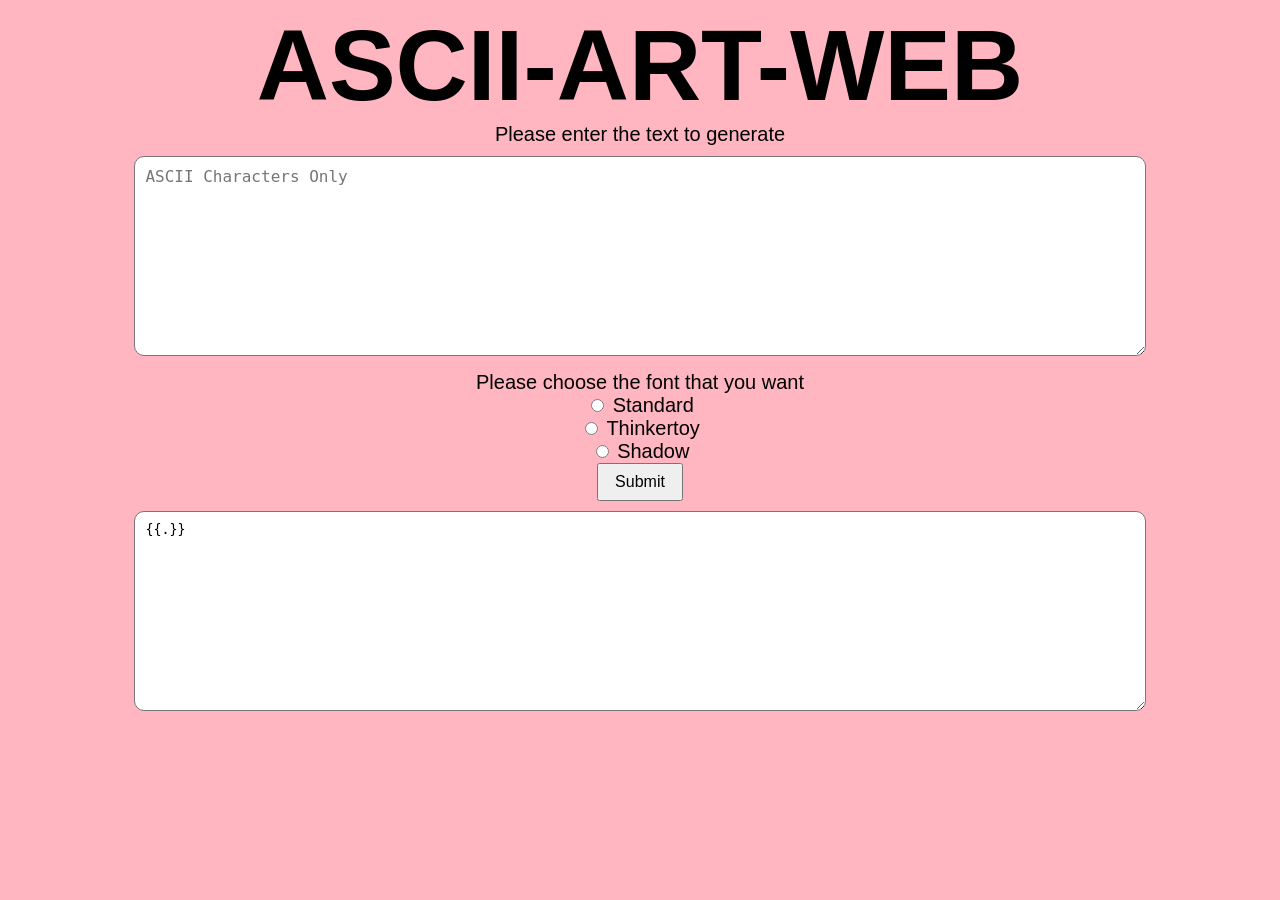
==== Templates/index.html @ 8161e01c "P7" ====
<!DOCTYPE html>
<html lang="en">
<head>
    <meta charset="UTF-8">
    <meta name="viewport" content="width=device-width, initial-scale=1.0">
    <header>ASCII-ART-WEB</header>
    <title>Ascii Art Web</title>
</head>
<body>
    <style>
        header {
            font-size: 100px;
            font-weight: bold;
            text-align: center;
            background-color: #FFB6C1;
        }
        body {
            font-size: 20px;
            background-color: #FFB6C1;
            font-family: 'Oswald', sans-serif;
            text-align: center;
        }
        #text, #output {
            width: 80%; 
            height: 200px;
            padding: 10px;
            margin: 10px auto;
            border-radius: 10px;
            background-color: #fff;
            box-sizing: border-box;
            overflow-y: auto;
        }
    </style>
    
    <div class="main"></div>
    <form method="POST" action="/ascii-art">
        <label for="text" id="input">Please enter the text to generate</label><br>
        <textarea name="text"  style="font-size: 16px;" id="text" placeholder="ASCII Characters Only"></textarea><br>
        <label for="fonts">Please choose the font that you want</label><br>
        <div>
            <input type="radio" name="fonts" value="standard" id="standard">
            <label for="standard">Standard</label>
        </div>
        <div>
            <input type="radio" name="fonts" value="thinkertoy" id="thinkertoy">
            <label for="thinkertoy">Thinkertoy</label>
        </div>
        <div>
            <input type="radio" name="fonts" value="shadow" id="shadow">
            <label for="shadow">Shadow</label>
        </div>
        <div>
            <input type="submit" style="padding: 8px 16px; font-size: 16px;"  value="Submit" id="submit">
        </div>
    </form>
    <div> 
        <textarea name="output" id="output" cols="30" rows="10" readonly>{{.}}</textarea> 
    </div>
</body>
</html>
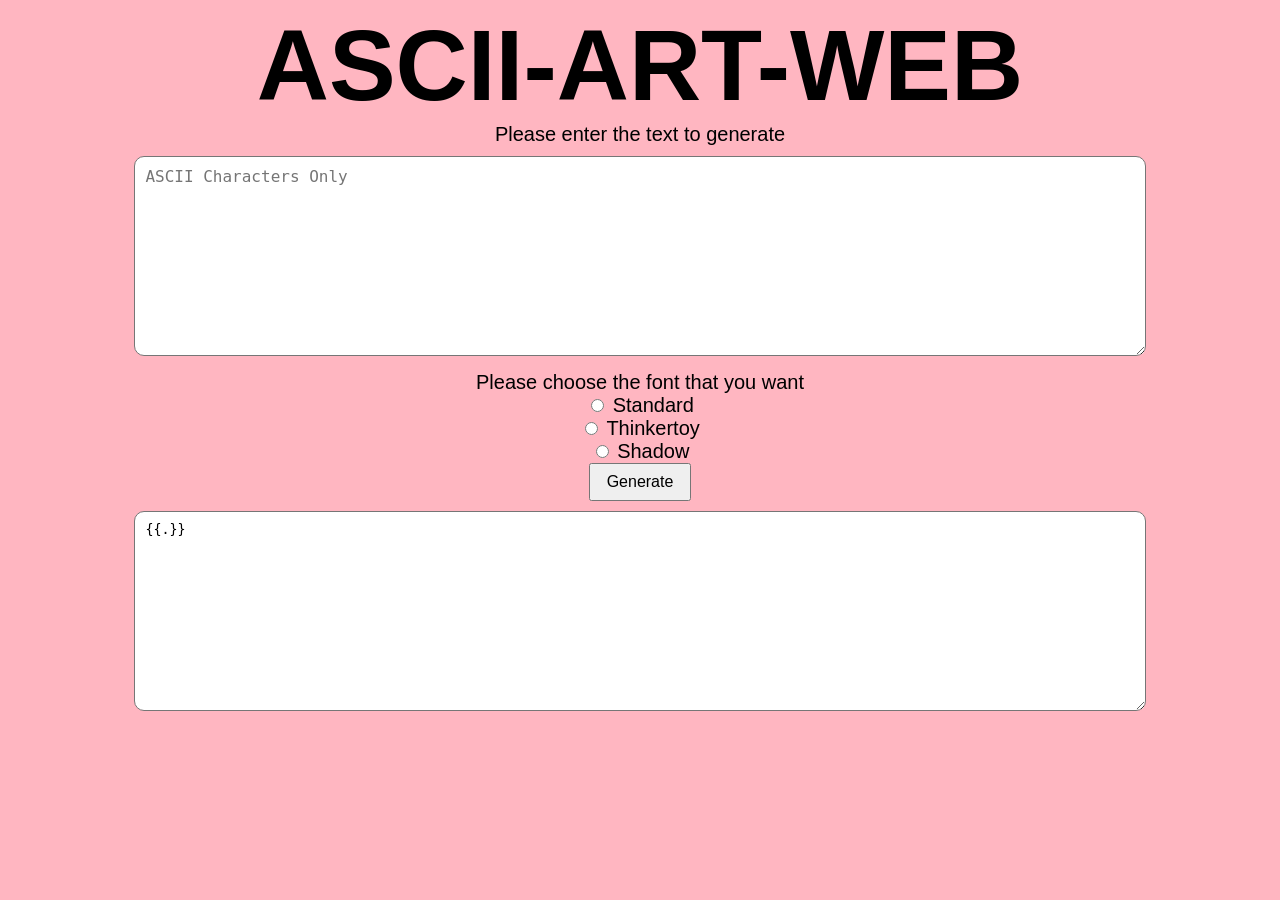
==== commit 6ce93469: "P7" ====
--- a/Templates/index.html
+++ b/Templates/index.html
@@ -50,10 +50,11 @@
             <label for="shadow">Shadow</label>
         </div>
         <div>
-            <input type="submit" style="padding: 8px 16px; font-size: 16px;"  value="Submit" id="submit">
+            <input type="submit" style="padding: 8px 16px; font-size: 16px;"  value="Generate" id="submit">
         </div>
     </form>
     <div> 
+        
         <textarea name="output" id="output" cols="30" rows="10" readonly>{{.}}</textarea> 
     </div>
 </body>
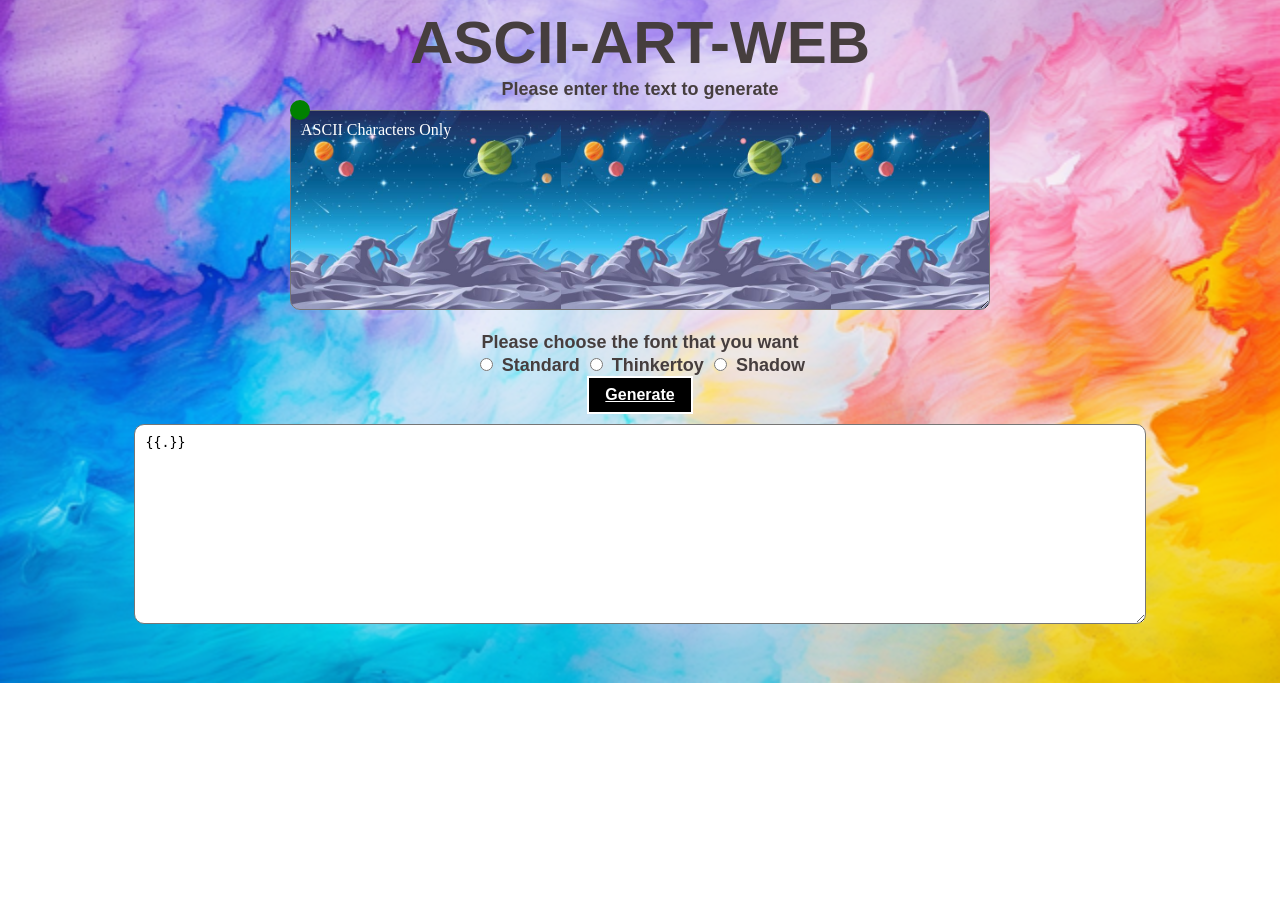
==== commit fb7f7df2: "ff" ====
--- a/Templates/index.html
+++ b/Templates/index.html
@@ -5,57 +5,34 @@
     <meta name="viewport" content="width=device-width, initial-scale=1.0">
     <header>ASCII-ART-WEB</header>
     <title>Ascii Art Web</title>
+    <link rel="stylesheet" href="/Templates/style.css">
+   
 </head>
 <body>
-    <style>
-        header {
-            font-size: 100px;
-            font-weight: bold;
-            text-align: center;
-            background-color: #FFB6C1;
-        }
-        body {
-            font-size: 20px;
-            background-color: #FFB6C1;
-            font-family: 'Oswald', sans-serif;
-            text-align: center;
-        }
-        #text, #output {
-            width: 80%; 
-            height: 200px;
-            padding: 10px;
-            margin: 10px auto;
-            border-radius: 10px;
-            background-color: #fff;
-            box-sizing: border-box;
-            overflow-y: auto;
-        }
-    </style>
-    
-    <div class="main"></div>
     <form method="POST" action="/ascii-art">
+          
         <label for="text" id="input">Please enter the text to generate</label><br>
-        <textarea name="text"  style="font-size: 16px;" id="text" placeholder="ASCII Characters Only"></textarea><br>
+        <div class="input-container">
+            <div class="sss"></div>
+            <textarea class="input" name="text" style="font-size: 16px; width: 700px;" id="text" placeholder="ASCII Characters Only"></textarea>
+        </div><br>
+
         <label for="fonts">Please choose the font that you want</label><br>
-        <div>
+        
+        <div class="labelat">
             <input type="radio" name="fonts" value="standard" id="standard">
             <label for="standard">Standard</label>
-        </div>
-        <div>
             <input type="radio" name="fonts" value="thinkertoy" id="thinkertoy">
             <label for="thinkertoy">Thinkertoy</label>
-        </div>
-        <div>
             <input type="radio" name="fonts" value="shadow" id="shadow">
             <label for="shadow">Shadow</label>
         </div>
         <div>
-            <input type="submit" style="padding: 8px 16px; font-size: 16px;"  value="Generate" id="submit">
+            <input type="submit" style="padding: 8px 16px; font-size: 16px;" value="Generate" id="submit">
         </div>
     </form>
     <div> 
-        
         <textarea name="output" id="output" cols="30" rows="10" readonly>{{.}}</textarea> 
     </div>
 </body>
-</html>
+</html>
--- a/Templates/style.css
+++ b/Templates/style.css
@@ -0,0 +1,127 @@
+header {
+    font-size: 60px;
+    font-weight: bold;
+    text-align: center;
+}
+
+body {
+    font-size: 20px;
+    font-family: 'Oswald', sans-serif;
+    text-align: center;
+    background-image: url("./pngtree-vibrant-abstract-art-colorful-paint-texture-background-wallpaper-image_13772345.png");
+    background-size: cover;
+    background-position: center;
+    background-repeat: no-repeat;
+    color: rgb(70, 62, 62)
+}
+
+#text,
+#output {
+    width: 80%;
+    height: 200px;
+    padding: 10px;
+    margin: 10px auto;
+    border-radius: 10px;
+    background-color: #fff;
+    box-sizing: border-box;
+    overflow-y: auto;
+}
+h1 {
+    background-color: red;
+}
+input[type="submit"] {
+    padding: 8px 16px;
+    font-size: 16px;
+    background-color: rgb(78, 55, 55);
+    text-decoration: underline;
+
+}
+
+label {
+    font-weight: bold;
+    font-size: 18px;
+    margin-bottom: 8px;
+    font-family: 'Franklin Gothic Medium', 'Arial Narrow', Arial, sans-serif;
+}
+
+.input {
+    color:black;
+    background-image: url("./istockphoto-829309362-612x612.jpg");
+    background-size: contain;
+    font-size: 300px;
+    font-family:'Times New Roman', Times, serif;
+    
+}
+.input::placeholder {
+    color: white; 
+}
+.input:hover {
+    background-color: black;
+    background-image: none;
+}
+#submit {
+    color: white;
+    border: 2px solid #ffffff;
+    padding: 8px 16px;
+    font-size: 16px;
+    transition: box-shadow 0.2s ease-in-out;
+    text-decoration: underline ;
+    font-weight: bold;
+    background-color:  black;
+}
+
+
+#submit:hover {
+    background: radial-gradient(black ,rgba(6, 6, 6, 0.2) 80%);
+    box-shadow: 0 0 10px white;
+    
+}
+.sss {
+    width: 20px;
+    height: 20px;
+    background-color: green;
+    animation-name: moveAround;
+    animation-duration: 5s;
+    animation-iteration-count: infinite;
+    position: absolute;
+    border-radius: 50%;
+}
+
+.input-container {
+    position: relative;
+    overflow: hidden;
+    display: inline-block;
+}
+
+textarea.input {
+    font-size: 16px;
+    height: 100px; 
+}
+
+@keyframes moveAround {
+    0% {
+        left: 0px;
+        top: 0;
+        color: black;
+    }
+    25% {
+        left: calc(100% - 20px);
+        top: 0;
+        color: red;
+    }
+    50% {
+        left: calc(100% - 20px);
+        top: calc(100% - 20px);
+        color: blue;
+    }
+    75% {
+        left: 0px;
+        top: calc(100% - 20px);
+        color: white;
+    }
+    100% {
+        left: 0px;
+        top: 0;
+        color: green;
+    }
+}
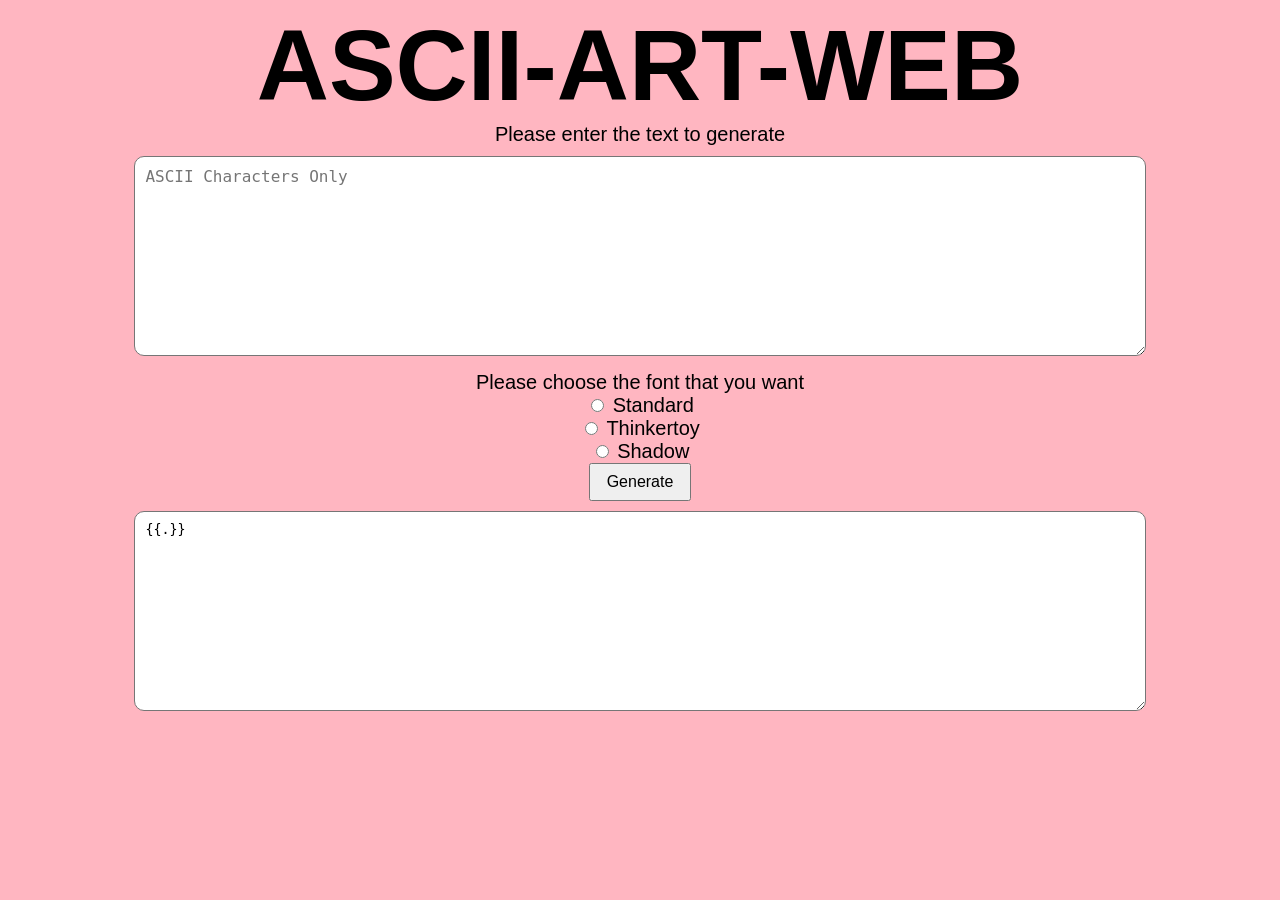
==== commit 40fde13f: "P7" ====
--- a/Templates/index.html
+++ b/Templates/index.html
@@ -5,34 +5,57 @@
     <meta name="viewport" content="width=device-width, initial-scale=1.0">
     <header>ASCII-ART-WEB</header>
     <title>Ascii Art Web</title>
-    <link rel="stylesheet" href="/Templates/style.css">
-   
 </head>
 <body>
+    <style>
+        header {
+            font-size: 100px;
+            font-weight: bold;
+            text-align: center;
+            background-color: #FFB6C1;
+        }
+        body {
+            font-size: 20px;
+            background-color: #FFB6C1;
+            font-family: 'Oswald', sans-serif;
+            text-align: center;
+        }
+        #text, #output {
+            width: 80%; 
+            height: 200px;
+            padding: 10px;
+            margin: 10px auto;
+            border-radius: 10px;
+            background-color: #fff;
+            box-sizing: border-box;
+            overflow-y: auto;
+        }
+    </style>
+    
+    <div class="main"></div>
     <form method="POST" action="/ascii-art">
-          
         <label for="text" id="input">Please enter the text to generate</label><br>
-        <div class="input-container">
-            <div class="sss"></div>
-            <textarea class="input" name="text" style="font-size: 16px; width: 700px;" id="text" placeholder="ASCII Characters Only"></textarea>
-        </div><br>
-
+        <textarea name="text"  style="font-size: 16px;" id="text" placeholder="ASCII Characters Only"></textarea><br>
         <label for="fonts">Please choose the font that you want</label><br>
-        
-        <div class="labelat">
+        <div>
             <input type="radio" name="fonts" value="standard" id="standard">
             <label for="standard">Standard</label>
+        </div>
+        <div>
             <input type="radio" name="fonts" value="thinkertoy" id="thinkertoy">
             <label for="thinkertoy">Thinkertoy</label>
+        </div>
+        <div>
             <input type="radio" name="fonts" value="shadow" id="shadow">
             <label for="shadow">Shadow</label>
         </div>
         <div>
-            <input type="submit" style="padding: 8px 16px; font-size: 16px;" value="Generate" id="submit">
+            <input type="submit" style="padding: 8px 16px; font-size: 16px;"  value="Generate" id="submit">
         </div>
     </form>
     <div> 
+        
         <textarea name="output" id="output" cols="30" rows="10" readonly>{{.}}</textarea> 
     </div>
 </body>
-</html>+</html>
